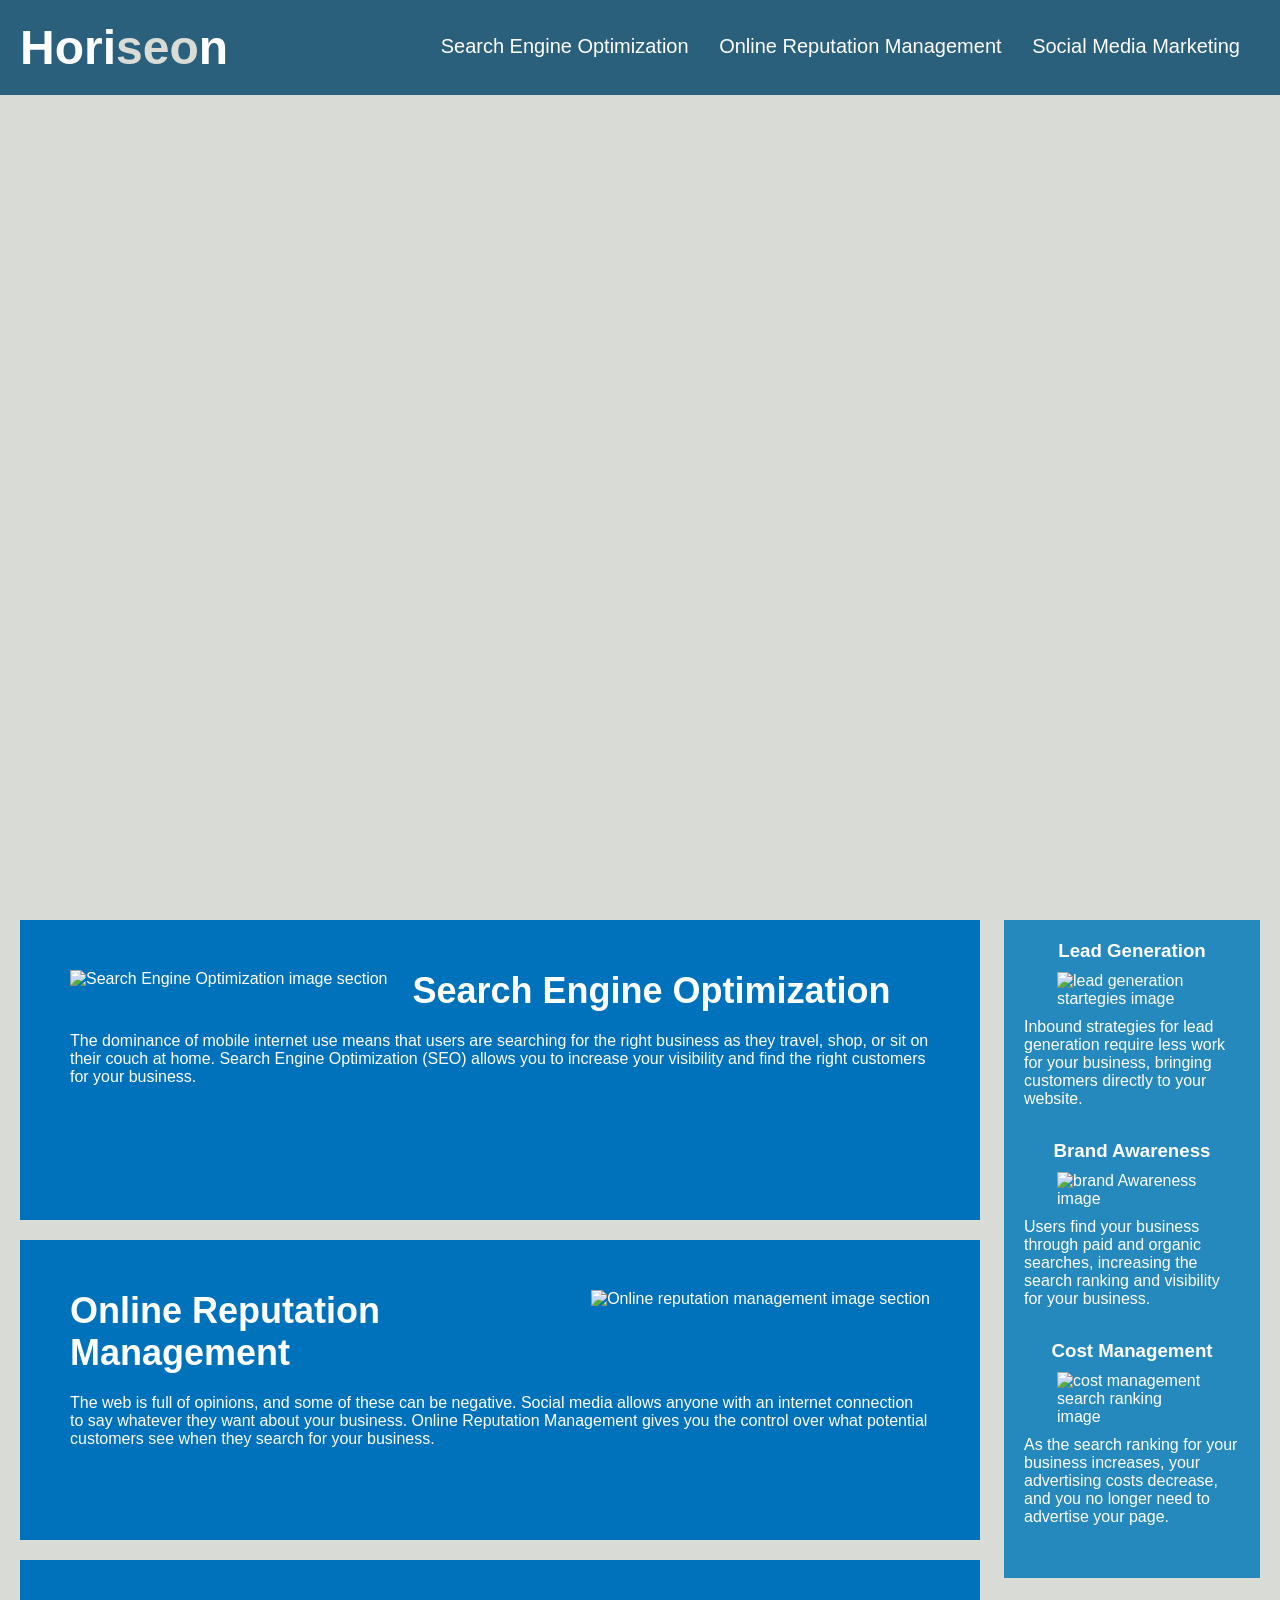
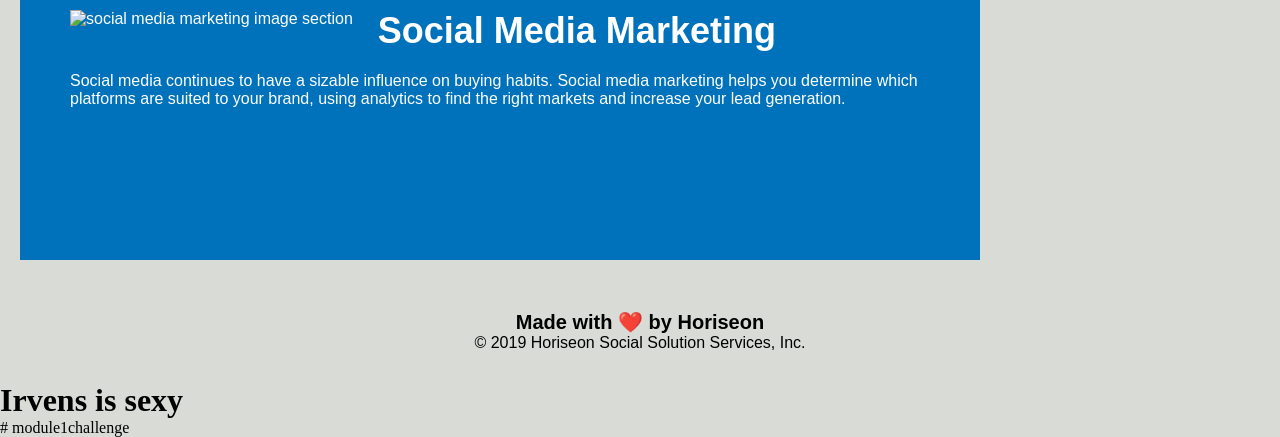
==== Develop/index.html @ 8f304c30 "<added a new note>" ====
<!DOCTYPE html>
<html lang="en">

<head>
    <meta charset="UTF-8" />
    <meta http-equiv="X-UA-Compatible" content="IE=edge">
    <meta name="viewport" content="width=device-width, initial-scale=1.0">
    <title>Horiseon | Social Solutions Services  </title>
    <link rel="stylesheet" href="./assets/css/style.css">
</head>

<!--Header of the page-->
<body>
    <header>
        <h1>Hori<span class="seo">seo</span>n</h1>
        <nav>
            <ul>
                <li>
                    <a href="#search-engine-optimization">Search Engine Optimization</a>
                </li>
                <li>
                    <a href="#online-reputation-management">Online Reputation Management</a>
                </li>
                <li>
                    <a href="#social-media-marketing">Social Media Marketing</a>
                </li>
            </ul>
        </nav>
    </header>

    <!--End Header of the page-->

    <!--Main content of the page-->
<main>

    <section class="hero"> </section>
     <section class="content">
        <section id="search-engine-optimization" class="search-engine-optimization">
            <img src="./assets/images/search-engine-optimization.jpg" alt="Search Engine Optimization image section" class="float-left" />
            <h2>Search Engine Optimization</h2>
            <p>
                The dominance of mobile internet use means that users are searching for the right business as they travel, shop, or sit on their couch at home. Search Engine Optimization (SEO) allows you to increase your visibility and find the right customers for your business.
            </p>
        </section>
        <section id="online-reputation-management" class="online-reputation-management">
            <img src="./assets/images/online-reputation-management.jpg" alt="Online reputation management image section" class="float-right" />
            <h2>Online Reputation Management</h2>
            <p>
                The web is full of opinions, and some of these can be negative. Social media allows anyone with an internet connection to say whatever they want about your business. Online Reputation Management gives you the control over what potential customers see when they search for your business.
            </p>
        </section>
        <section id="social-media-marketing" class="social-media-marketing">
            <img src="./assets/images/social-media-marketing.jpg" alt="social media marketing image section" class="float-left" />
            <h2>Social Media Marketing</h2>
            <p>
                Social media continues to have a sizable influence on buying habits. Social media marketing helps you determine which platforms are suited to your brand, using analytics to find the right markets and increase your lead generation.
            </p>
        </section>
    </section>
   


    <!--Lead Genration box on the right side of the page-->
    <section class="benefits">
        <section class="benefit-lead">
            <h3>Lead Generation</h3>
            <img src="./assets/images/lead-generation.png" alt="lead generation startegies image"/>
            <p>
                Inbound strategies for lead generation require less work for your business, bringing customers directly to your website.
            </p>
        </section>
        <section class="benefit-brand">
            <h3>Brand Awareness</h3>
            <img src="./assets/images/brand-awareness.png" alt="brand Awareness image"/>
            <p>
                Users find your business through paid and organic searches, increasing the search ranking and visibility for your business.
            </p>
        </section>
        <section class="benefit-cost">
            <h3>Cost Management</h3>
            <img src="./assets/images/cost-management.png" alt="cost management search ranking image"></img>
            <p>
                As the search ranking for your business increases, your advertising costs decrease, and you no longer need to advertise your page.
            </p>
        </section>
    </section>
    <!--End of Lead Genration box on the right side of the page-->

    <!--This is the footer of the page-->
    <section class="footer">
        <h4>Made with ❤️️ by Horiseon</h4>
        <p>
            &copy; 2019 Horiseon Social Solution Services, Inc.
        </p>
    </section>

     <!--This is the end of the page-->

     <h1>Irvens is sexy</h1>

</main>
</body>

</html>
# module1challenge
---- Develop/assets/css/style.css ----
* {
  box-sizing: border-box;
  padding: 0;
  margin: 0;
}

body {
  background-color: #d9dcd6;
}

header {
  padding: 20px;
  font-family: "Trebuchet MS", "Lucida Sans Unicode", "Lucida Grande",
    "Lucida Sans", Arial, sans-serif;
  background-color: #2a607c;
  color: #ffffff;
}

header h1 {
  display: inline-block;
  font-size: 48px;
}

header h1 .seo {
  color: #d9dcd6;
}

header nav {
  padding-top: 15px;
  margin-right: 20px;
  float: right;
  font-family: "Gill Sans", "Gill Sans MT", Calibri, "Trebuchet MS", sans-serif;
  font-size: 20px;
}

header nav ul {
  list-style-type: none;
}

header nav ul li {
  display: inline-block;
  margin-left: 25px;
}

a {
  color: #ffffff;
  text-decoration: none;
}

p {
  font-size: 16px;
}

.hero {
  height: 800px;
  width: 100%;
  margin-bottom: 25px;
  background-image: url("../images/digital-marketing-meeting.jpg");
  background-size: cover;
  background-position: center;
}

.float-left {
  float: left;
  margin-right: 25px;
}

.float-right {
  float: right;
  margin-left: 25px;
}

.content {
  width: 75%;
  display: inline-block;
  margin-left: 20px;
}

.benefits {
  margin-right: 20px;
  padding: 20px;
  clear: both;
  float: right;
  width: 20%;
  height: 100%;
  font-family: "Gill Sans", "Gill Sans MT", Calibri, "Trebuchet MS", sans-serif;
  background-color: #2589bd;
}

.benefit-lead,
.benefit-brand,
.benefit-cost {
  margin-bottom: 32px;
  color: #ffffff;
}

.benefit-lead h3,
.benefit-brand h3,
.benefit-cost h3 {
  margin-bottom: 10px;
  text-align: center;
}

.benefit-lead img,
.benefit-brand img,
.benefit-cost img {
  display: block;
  margin: 10px auto;
  max-width: 150px;
}

.search-engine-optimization,
.online-reputation-management,
.social-media-marketing {
  margin-bottom: 20px;
  padding: 50px;
  height: 300px;
  font-family: "Gill Sans", "Gill Sans MT", Calibri, "Trebuchet MS", sans-serif;
  background-color: #0072bb;
  color: #ffffff;
}

.search-engine-optimization img,
.online-reputation-management img,
.social-media-marketing img {
  max-height: 200px;
}

.search-engine-optimization h2,
.online-reputation-management h2,
.social-media-marketing h2 {
  margin-bottom: 20px;
  font-size: 36px;
}

.footer {
  padding: 30px;
  clear: both;
  font-family: "Trebuchet MS", "Lucida Sans Unicode", "Lucida Grande",
    "Lucida Sans", Arial, sans-serif;
  text-align: center;
}

.footer h4 {
  font-size: 20px;
}
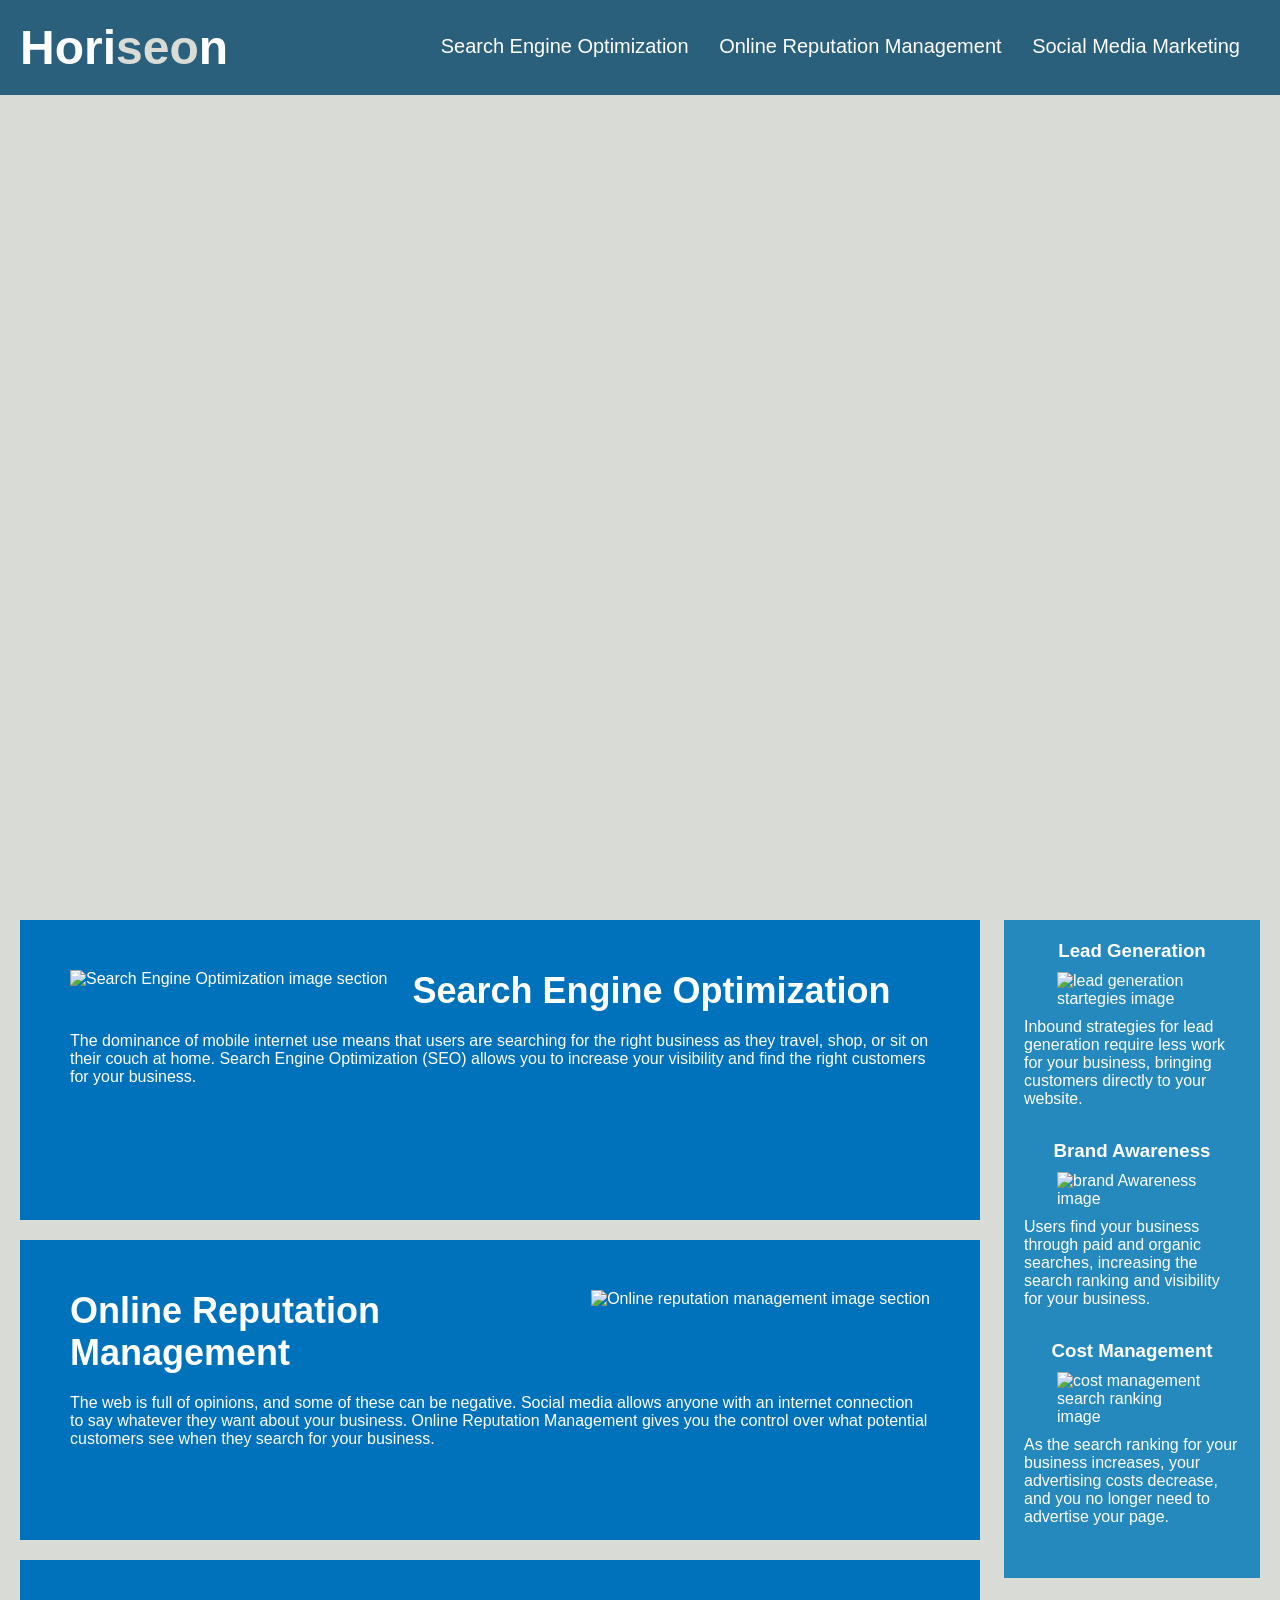
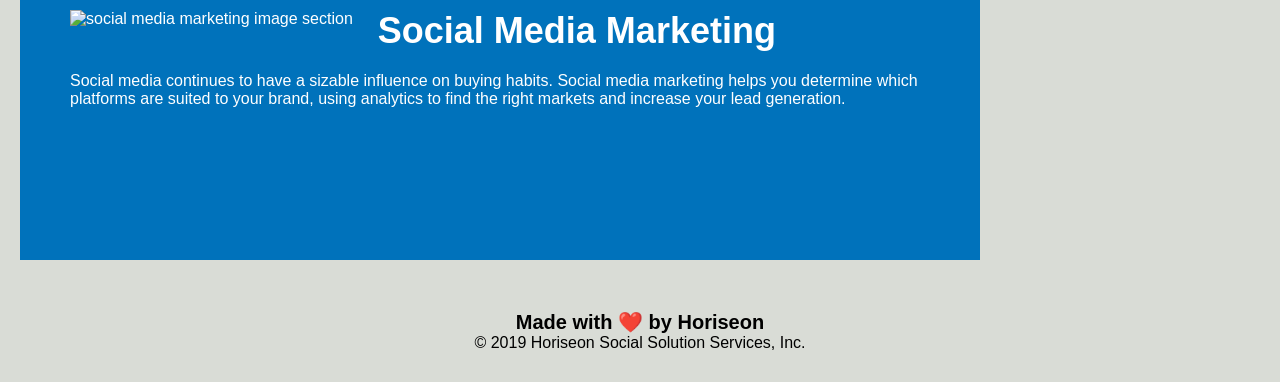
==== commit f9cee7ea: "FInished Product of Module 1 challenge" ====
--- a/Develop/index.html
+++ b/Develop/index.html
@@ -57,7 +57,7 @@
             </p>
         </section>
     </section>
-   
+
 
 
     <!--Lead Genration box on the right side of the page-->
@@ -94,12 +94,9 @@
         </p>
     </section>
 
-     <!--This is the end of the page-->
-
-     <h1>Irvens is sexy</h1>
-
+     <!--This is the end of the page-->    
 </main>
 </body>
 
 </html>
-# module1challenge
+
--- a/Develop/assets/css/style.css
+++ b/Develop/assets/css/style.css
@@ -7,6 +7,8 @@
 body {
   background-color: #d9dcd6;
 }
+
+/* Coding and Editing the Header starts now */
 
 header {
   padding: 20px;
@@ -42,6 +44,8 @@
   margin-left: 25px;
 }
 
+/* Coding and Editing the Header ends now */
+
 a {
   color: #ffffff;
   text-decoration: none;
@@ -50,6 +54,8 @@
 p {
   font-size: 16px;
 }
+
+/* Main section in the middle of the page start now */
 
 .hero {
   height: 800px;
@@ -75,6 +81,33 @@
   display: inline-block;
   margin-left: 20px;
 }
+
+.search-engine-optimization,
+.online-reputation-management,
+.social-media-marketing {
+  margin-bottom: 20px;
+  padding: 50px;
+  height: 300px;
+  font-family: "Gill Sans", "Gill Sans MT", Calibri, "Trebuchet MS", sans-serif;
+  background-color: #0072bb;
+  color: #ffffff;
+}
+
+.search-engine-optimization img,
+.online-reputation-management img,
+.social-media-marketing img {
+  max-height: 200px;
+}
+
+.search-engine-optimization h2,
+.online-reputation-management h2,
+.social-media-marketing h2 {
+  margin-bottom: 20px;
+  font-size: 36px;
+}
+/* Main section in the middle of the page ends now */
+
+/* Lead Genration box on the right side of the page starts now */
 
 .benefits {
   margin-right: 20px;
@@ -109,29 +142,9 @@
   max-width: 150px;
 }
 
-.search-engine-optimization,
-.online-reputation-management,
-.social-media-marketing {
-  margin-bottom: 20px;
-  padding: 50px;
-  height: 300px;
-  font-family: "Gill Sans", "Gill Sans MT", Calibri, "Trebuchet MS", sans-serif;
-  background-color: #0072bb;
-  color: #ffffff;
-}
+/* Lead Genration box on the right side of the page Ends now */
 
-.search-engine-optimization img,
-.online-reputation-management img,
-.social-media-marketing img {
-  max-height: 200px;
-}
-
-.search-engine-optimization h2,
-.online-reputation-management h2,
-.social-media-marketing h2 {
-  margin-bottom: 20px;
-  font-size: 36px;
-}
+/* Footer editing starts now */
 
 .footer {
   padding: 30px;
@@ -144,3 +157,5 @@
 .footer h4 {
   font-size: 20px;
 }
+
+/* Footer editing ends now */
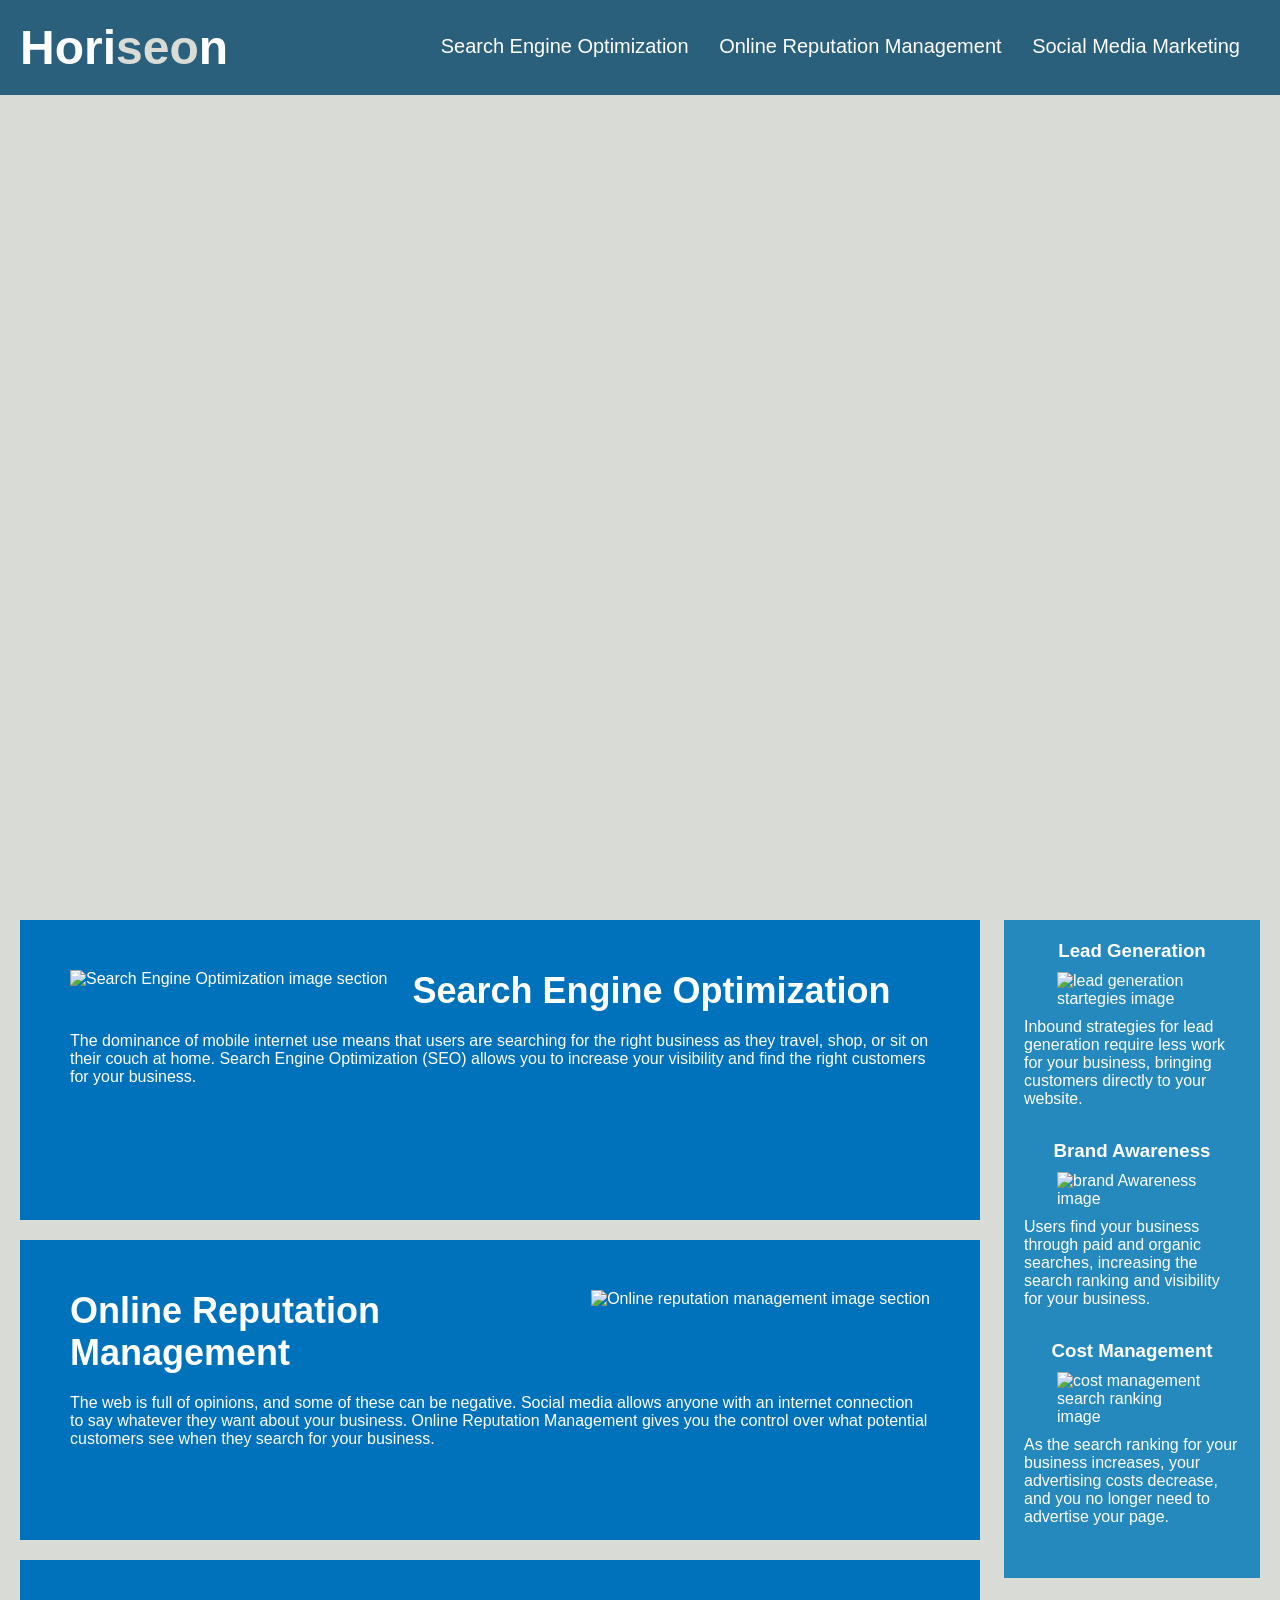
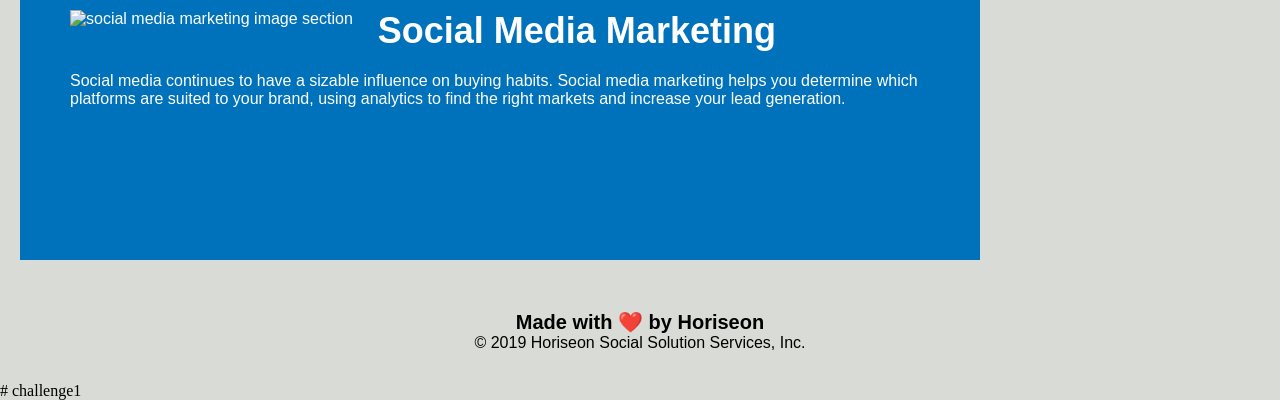
==== commit 933a1ba7: "finished product for challenge 1" ====
--- a/Develop/index.html
+++ b/Develop/index.html
@@ -100,3 +100,4 @@
 
 </html>
 
+# challenge1
